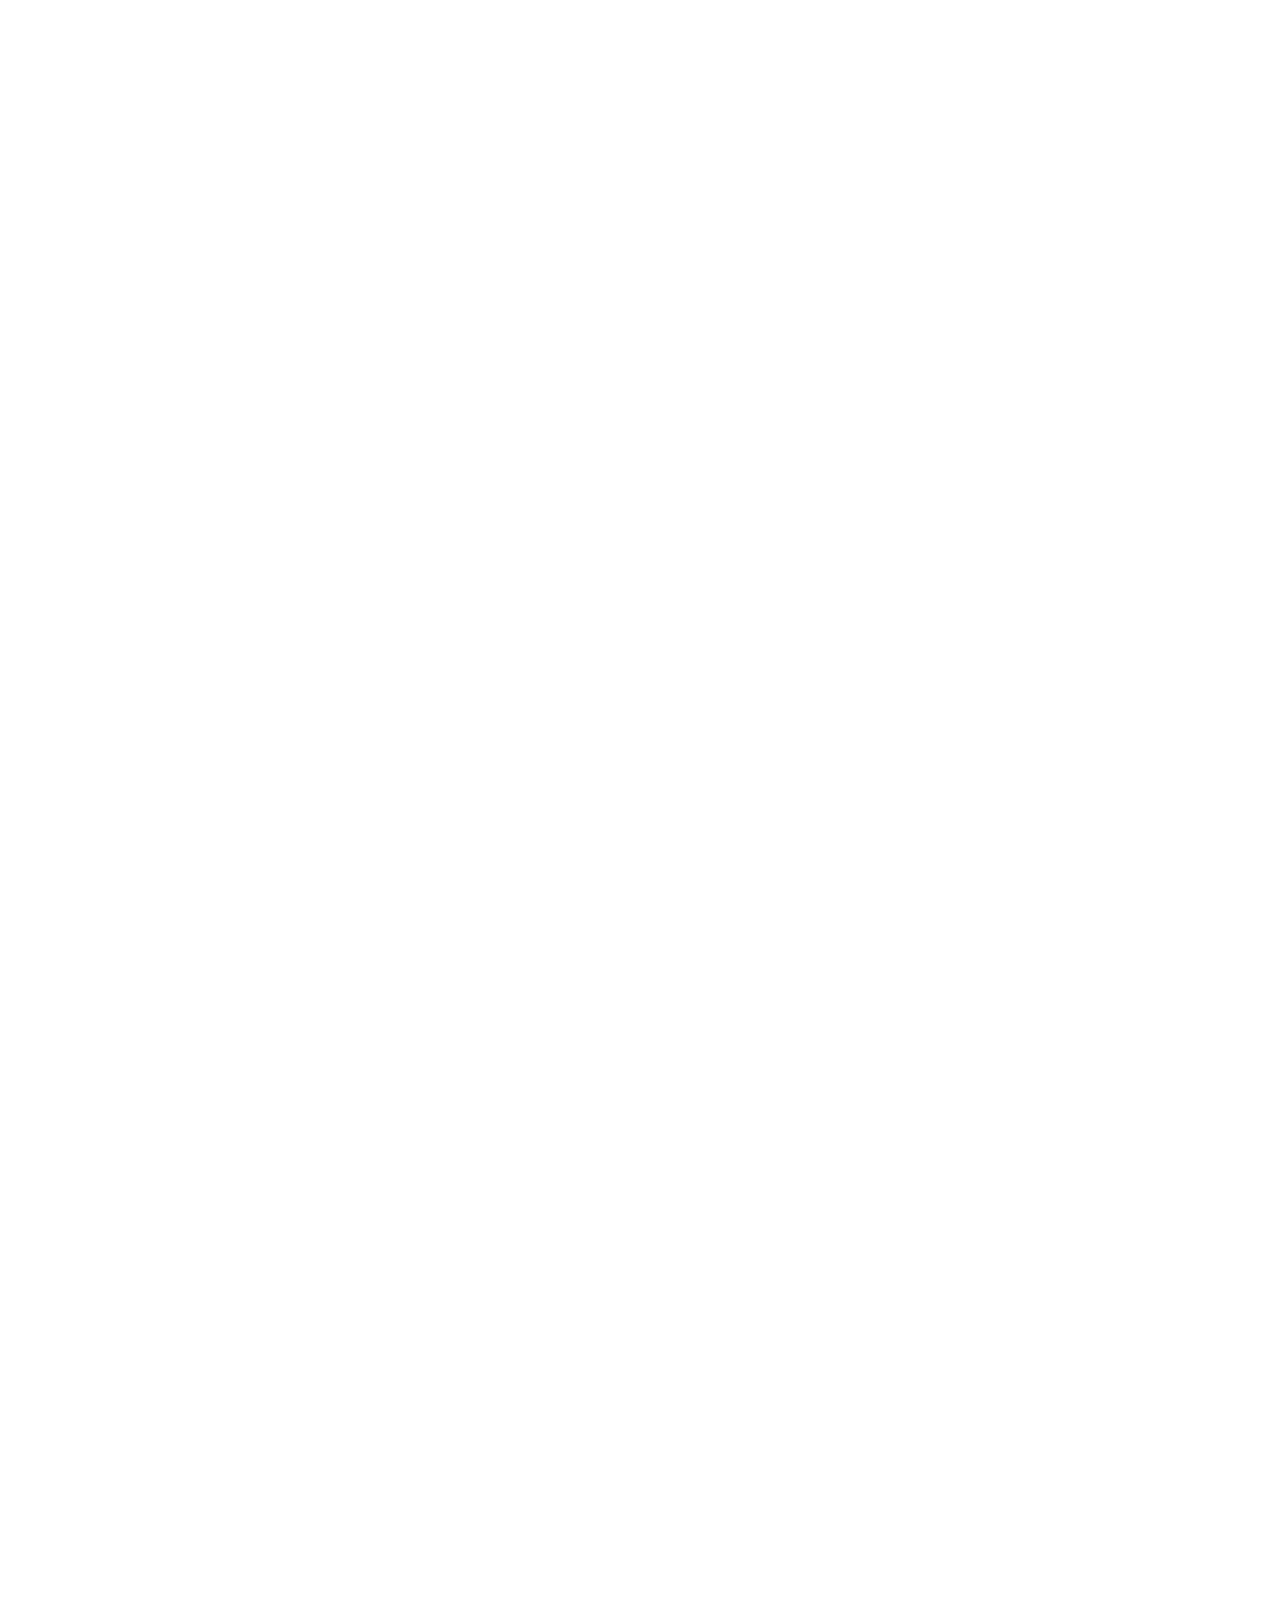
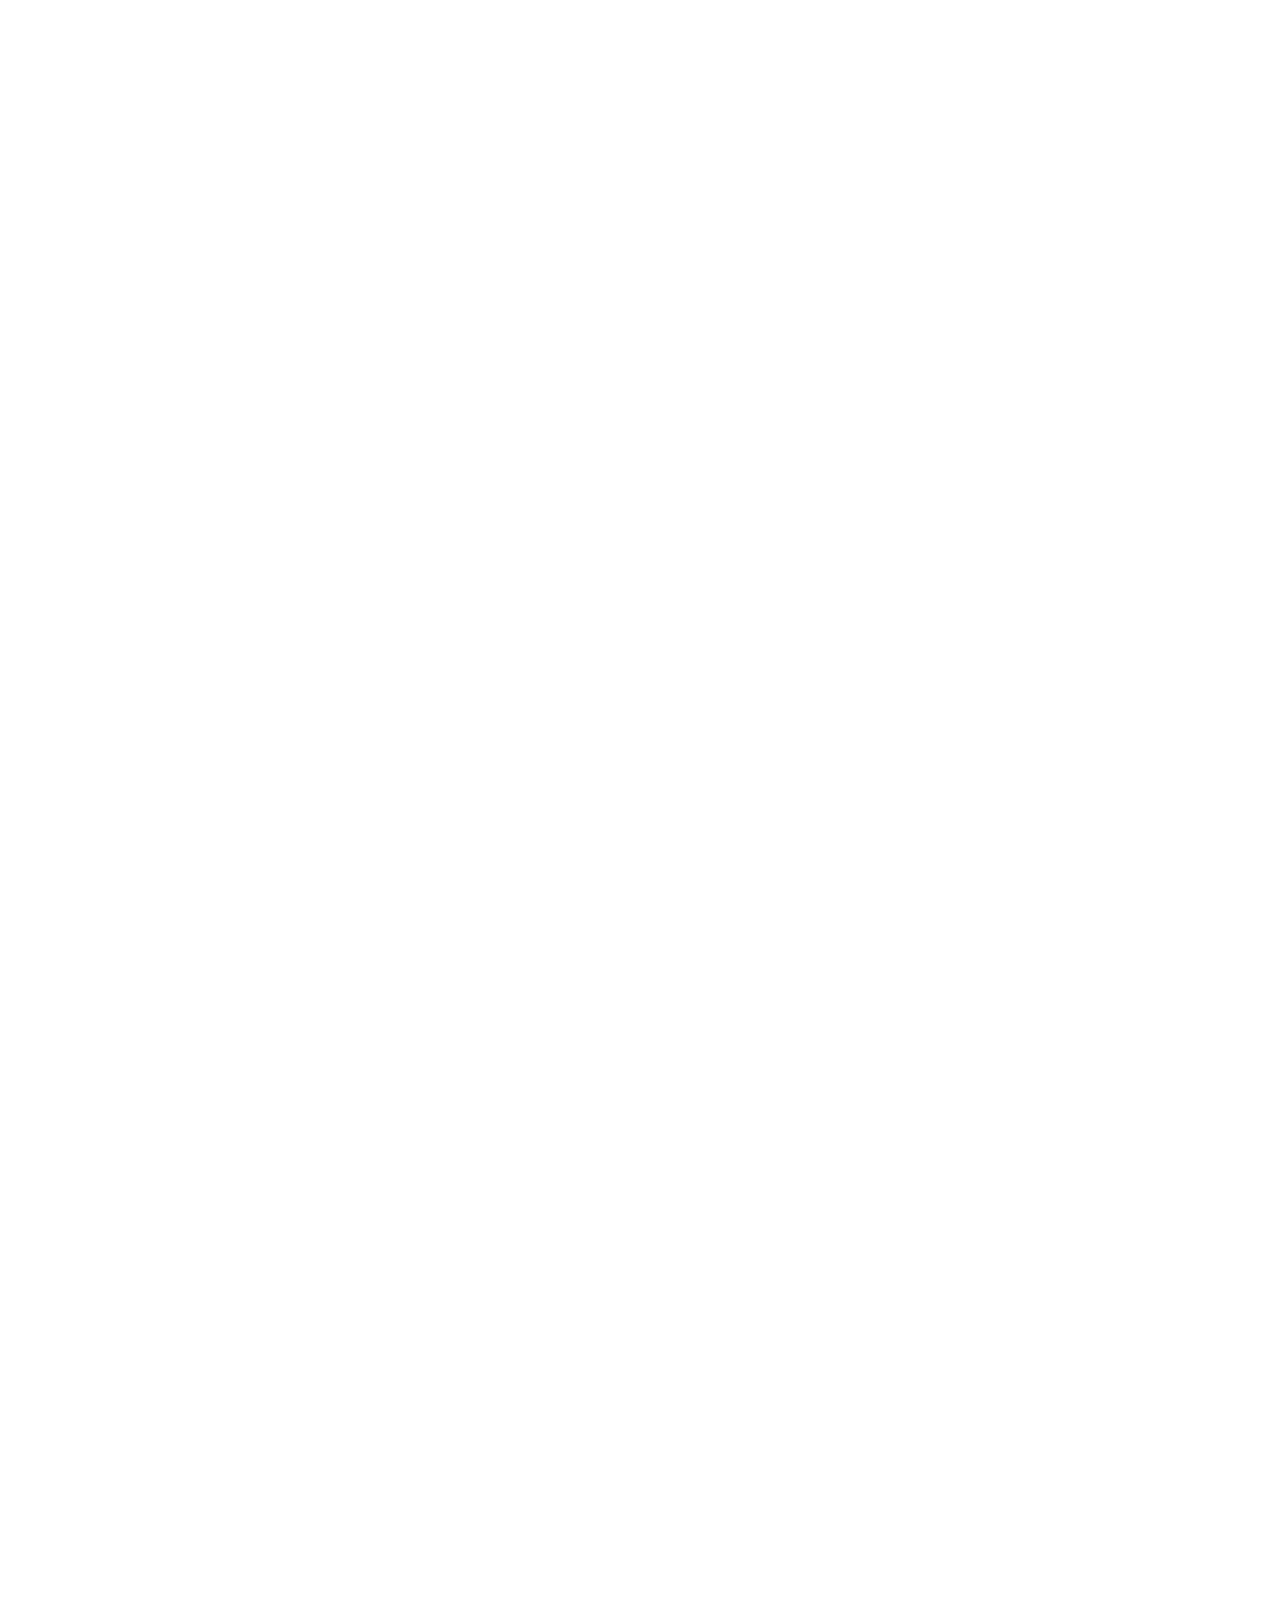
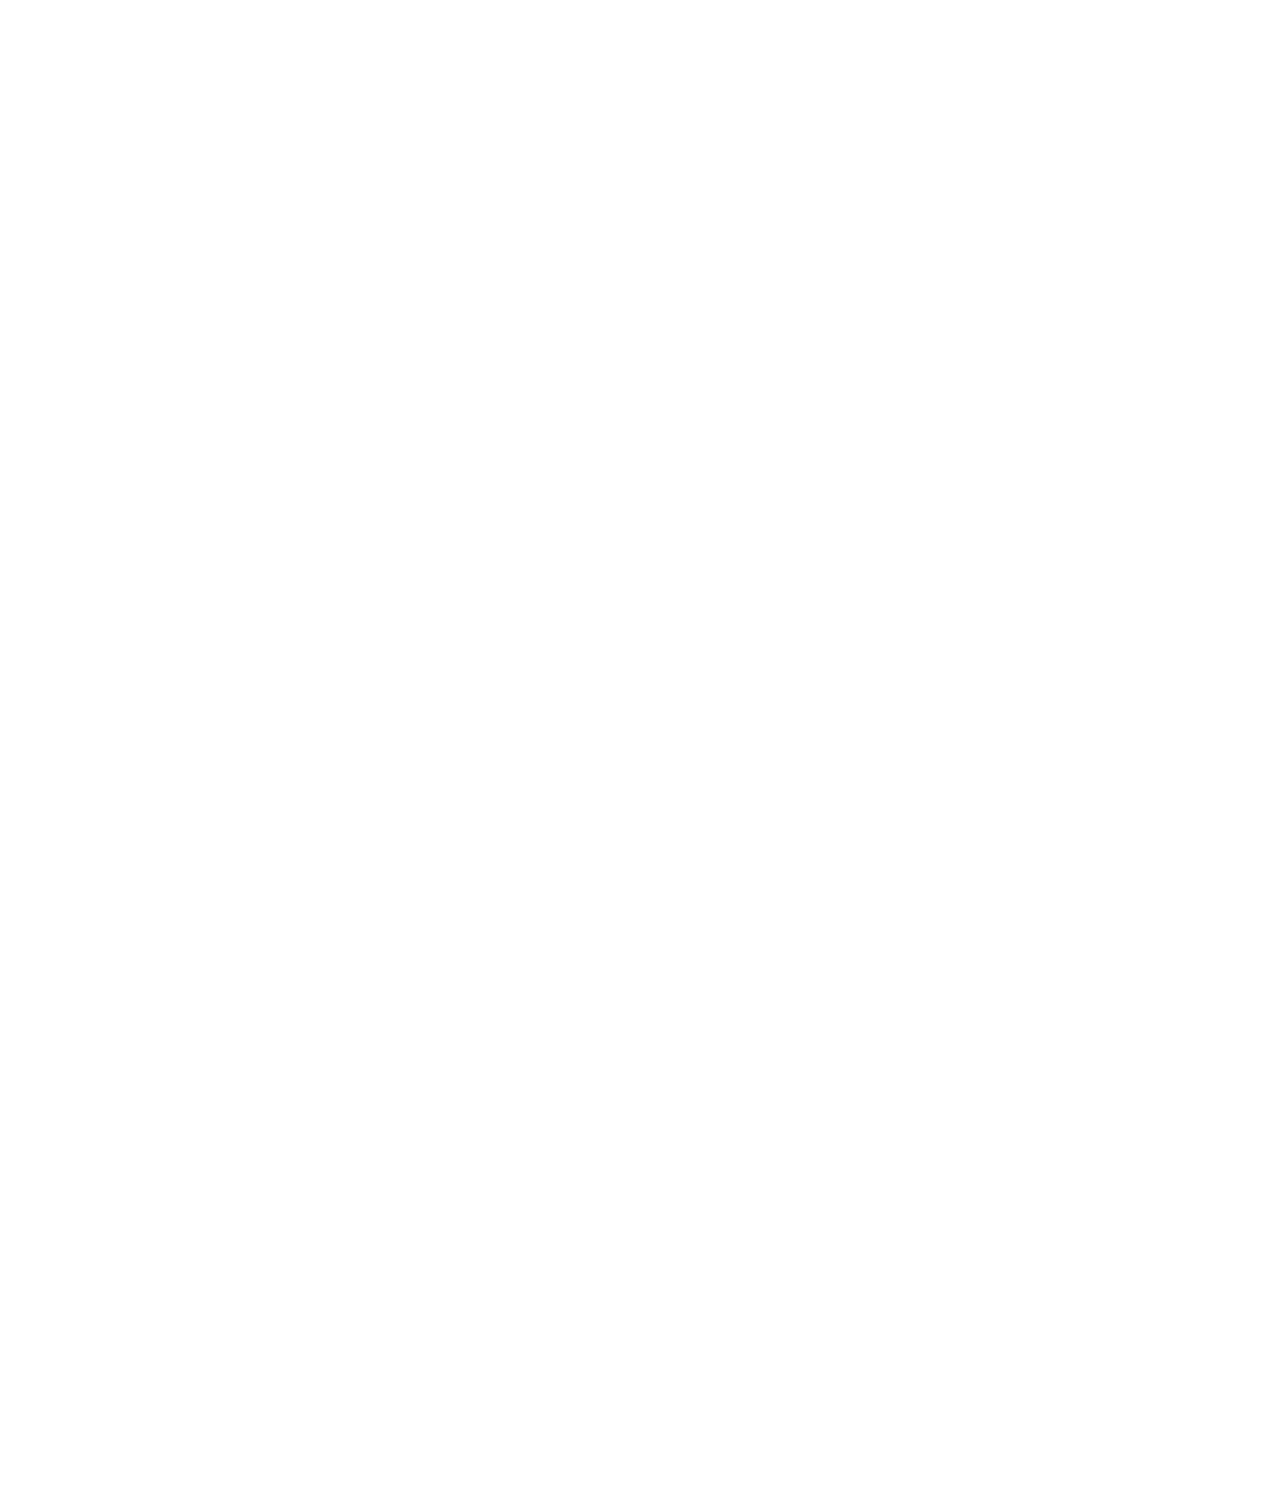
==== index.html @ 65c39a0c "Added event listener for middle subscribe button" ====
<!DOCTYPE html>
<html xmlns="http://www.w3.org/1999/xhtml"
      xmlns:fb="http://ogp.me/ns/fb#">
<head>
  <!--   <link href="//cdn-images.mailchimp.com/embedcode/slim-10_7.css" rel="stylesheet" type="text/css"> -->
  <meta name="viewport" content="width=device-width, initial-scale=1">
  <meta property="og:description" content="Your travel content hub!"/>
  <meta property="og:image" content="http://www.weavetravels.com/weave-logo-coloured.png" />
  <meta name="p:domain_verify" content="c263bf53658cb6f7924b824f51b6f7f8"/>
  <style type="text/css">
    #mc_embed_signup{background:#fff; clear:left; font:14px Helvetica,Arial,sans-serif; }
  </style>
  <link href="weave_landing.css" rel="stylesheet" type="text/css">

  <style>.async-hide { opacity: 0 !important} </style>
  <script>(function(a,s,y,n,c,h,i,d,e){s.className+=' '+y;h.start=1*new Date;
  h.end=i=function(){s.className=s.className.replace(RegExp(' ?'+y),'')};
  (a[n]=a[n]||[]).hide=h;setTimeout(function(){i();h.end=null},c);h.timeout=c;
  })(window,document.documentElement,'async-hide','dataLayer',4000,
  {'GTM-PXWRKZM':true});</script>

  <!-- Global site tag (gtag.js) - Google Analytics -->
  <script type="text/plain" class="_iub_cs_activate" async src="https://www.googletagmanager.com/gtag/js?id=UA-120583285-1"></script>
  <script type="text/plain" class="_iub_cs_activate">
    window.dataLayer = window.dataLayer || [];
    function gtag(){dataLayer.push(arguments);}
    gtag('js', new Date());

    gtag('config', 'UA-120583285-1', { 'optimize_id': 'GTM-PXWRKZM'});
  </script>

  <!-- Facebook Pixel Code -->
  <script>
    !function(f,b,e,v,n,t,s)
    {if(f.fbq)return;n=f.fbq=function(){n.callMethod?
    n.callMethod.apply(n,arguments):n.queue.push(arguments)};
    if(!f._fbq)f._fbq=n;n.push=n;n.loaded=!0;n.version='2.0';
    n.queue=[];t=b.createElement(e);t.async=!0;
    t.src=v;s=b.getElementsByTagName(e)[0];
    s.parentNode.insertBefore(t,s)}(window, document,'script',
    'https://connect.facebook.net/en_US/fbevents.js');
    fbq('init', '612774972439061');
    fbq('track', 'PageView');
  </script>
  <noscript><img height="1" width="1" style="display:none"
    src="https://www.facebook.com/tr?id=612774972439061&ev=PageView&noscript=1"
  /></noscript>
  <!-- End Facebook Pixel Code -->

  <!-- Getting other required scripts: JQuery, Firebase, Firebase Firestore -->
  <script src="https://ajax.googleapis.com/ajax/libs/jquery/3.3.1/jquery.min.js"> </script>
  <script src="https://www.gstatic.com/firebasejs/4.13.0/firebase.js"></script>
  <script src="https://www.gstatic.com/firebasejs/4.13.0/firebase-firestore.js"></script>

  <!-- Loading the Javascript code for the landing page -->
  <script src="weave_landing.js"></script>


  <script>
    "use strict";

    !function() {
      var t = window.driftt = window.drift = window.driftt || [];
      if (!t.init) {
        if (t.invoked) return void (window.console && console.error && console.error("Drift snippet included twice."));
        t.invoked = !0, t.methods = [ "identify", "config", "track", "reset", "debug", "show", "ping", "page", "hide", "off", "on" ], 
        t.factory = function(e) {
          return function() {
            var n = Array.prototype.slice.call(arguments);
            return n.unshift(e), t.push(n), t;
          };
        }, t.methods.forEach(function(e) {
          t[e] = t.factory(e);
        }), t.load = function(t) {
          var e = 3e5, n = Math.ceil(new Date() / e) * e, o = document.createElement("script");
          o.type = "text/javascript", o.async = !0, o.crossorigin = "anonymous", o.src = "https://js.driftt.com/include/" + n + "/" + t + ".js";
          var i = document.getElementsByTagName("script")[0];
          i.parentNode.insertBefore(o, i);
        };
      }
    }();
    drift.SNIPPET_VERSION = '0.3.1';
    drift.load('strmer5pkaz6');
  </script>

  <!-- The script for the iubenda cookie banner -->
  <style type="text/css"> #iubenda-cs-banner { bottom: 0px !important; left: 0px !important; position: fixed !important; width: 100% !important; z-index: 99999998 !important; background-color: black; } .iubenda-cs-content { display: block; margin: 0 auto; padding: 20px; width: auto; font-family: Helvetica,Arial,FreeSans,sans-serif; font-size: 14px; background: #000; color: #fff;} .iubenda-cs-rationale { max-width: 900px; position: relative; margin: 0 auto; } .iubenda-banner-content > p { font-family: Helvetica,Arial,FreeSans,sans-serif; line-height: 1.5; } .iubenda-cs-close-btn { margin:0; color: #fff; text-decoration: none; font-size: 14px; position: absolute; top: 0; right: 0; border: none; } .iubenda-cs-cookie-policy-lnk { text-decoration: underline; color: #fff; font-size: 14px; font-weight: 900; } </style> <script type="text/javascript"> var _iub = _iub || []; _iub.csConfiguration = {"lang":"en","siteId":1291326,"banner":{"textColor":"white","backgroundColor":"black","slideDown":false,"applyStyles":false},"cookiePolicyId":59141857}; </script><script type="text/javascript" src="//cdn.iubenda.com/cookie_solution/safemode/iubenda_cs.js" charset="UTF-8" async></script>

  <!-- Start of Wistia VIDEO Embed Code -->
    <script src="https://fast.wistia.com/embed/medias/nqpe8v5nkp.jsonp" async></script><script src="https://fast.wistia.com/assets/external/E-v1.js" async></script>
  <!-- End of Wistia VIDEO Embed Code -->
  
  <!-- Start of HubSpot Embed Code -->
    <script type="text/javascript" id="hs-script-loader" async defer src="//js.hs-scripts.com/4672907.js"></script>
  <!-- End of HubSpot Embed Code -->
</head>
<body>
  <div id="page-type">
    Plan
  </div>

<!-- SPLASH PAGE -->

  <div class="page-home" id="page-home">   
    <!-- LOGO -->
    <img class="weave-logo" src="Weave Logo.png"/>
    <!-- HEADER TEXT -->
    <div class="splash-intro">Do you sell travel?</div>
    <div class="splash-header">Make Your Travel Content</div>  
    <div class="splash-description">Beautiful</div>
    <div class="splash-description">Visual</div>
    <div class="splash-description">Interactive</div>
    <div class="splash-description">Data Driven</div>
    <div class="splash-description">Mobile</div>
    <!-- CALL TO ACTION -->
    <div class="button" style="position: absolute; bottom: 10vh" id="explore-header">
      Get Started For Free
    </div>
    <!-- CONTACT LINK -->
    <div class="contact-button" id="explore-header">
      <a class="nav-text-ref" target="_top" href="mailto:info@weavetravels.com">
      Contact Us
      </a>
    </div>
    <div class="nav-container">
      <div class="nav-text" id="faq-nav-item">FAQ</div>
      <div class="nav-text"><a class="nav-text-ref" target="_blank" href="https://medium.com/@weavetravels/">Blogs</a></div>
      <div class="nav-text"><a class="nav-text-ref" target="_blank" href="https://angel.co/weave-travels/jobs">Jobs</a></div>
    </div>
  </div>

<!-- "BEAUTIFUL" PAGE -->
  <div class="page-full-beautiful" style="background-color: #E472E4">
    <div class="page-left-beautiful">
      <div class="feature-title-beautiful">
        With Weave, It's never been easier to make your trips Beautiful.
      </div>
      <div class="button-white" id="explore-middle">
        Get Started For Free
      </div>
    </div>
    <div class="page-right-beautiful">
      <img class="ui-image" src="ui-image.png">
    </div> 
  </div>

<!-- FEATURE PAGE -->

  <div class="page-full" style="background-color: #FFFFFF">
    <!-- FEAUTRE ONE -->
      <div class="page-third">
        <div class="feature-title-3" style="text-align: center; color: #000000">Make your trips visual with mapping and multimedia.</div>
        <img class="feature-image" src="visual-feature.png">
      </div>
    <!-- FEAUTRE TWO -->
      <div class="page-third">
        <div class="feature-title-3" style="text-align: center; color: #000000">Weave is interactive! This means travellers can experience a trip before they book.</div>
        <img class="feature-image" src="interactive_feature.png">
      </div>
    <!-- FEAUTRE THIRD -->
      <div class="page-third">
        <div class="feature-title-3">Like never before, you can refine content, products, and marketing based on data driven decisions and Weave analytics.</div>
        <img class="feature-image" src="analytics_feature.png">
      </div>
  </div>

<!-- "MOBILE" PAGE -->
  <div class="page-mobile-feature">
    <div class="page-left-mobile">
      <div class="feature-title-mobile">
        The world is going mobile. most people search for travel information on their phone or tablet, and mobile bookings are rising. Weave comes standard with an incredible mobile view so your content is beautiful, visual and interactive, everywhere.
      </div>
    </div>
    <div class="page-right-mobile">
      <img class="mobile-ui-image" src="mobile-phone.png">
    </div>
  </div>

<!-- FAQ - PRICING PAGE -->

  <div class="page-full-faq" id="page-faq" style="background-color: #FFFFFF">
    <div class="page-left-faq"> 
      <div class="faq-title">FAQ</div>
      <div class="faq-question">Why Weave?</div>
      <div class="faq-answer">Weave allows travellers to experience a trip before they press book.</div>
      <div class="faq-question">What is Weave?</div>
      <div class="faq-answer">Weave is a website for travel agencies and tour companies to easily make more visual, interactive content - instead of using big blocks of text - to promote their trip offerings.</div>
      <div class="faq-question">How does Weave work?</div>
      <div class="faq-answer">Travel companies make incredible trips on Weave. Then they use Weave to drive more traffic, increase conversions and track viewer behaviour.</div>
      <div class="faq-question">How do travellers find my trips on Weave?</div>
      <div class="faq-answer">Travellers find your trips 3 ways:</div>
        <ol class="faq-answer"">
          <li>Send shareable links to your potential clients.</li>
          <li>Embed Weave trips onto your website.</li>
          <li>Travellers search for your trips on the Weave platform.</li>
        </ol>
      <div class="faq-question">How do I make trips on Weave?</div>
      <div class="faq-answer">You can make trips 2 ways:</div>
        <ol class="faq-answer"">
          <li>You can make trips yourself, it’s super easy!</li>
          <li>We can make trips for you. Contact us at info@weavetravels.com to learn more.</li>
        </ol>
      <!-- CALL TO ACTION -->
      <div class="button" style="margin-top: 5vh;" id="explore-footer">
        Get Started For Free
      </div>
    </div>
    <div class="page-right-faq"> 
    </div>
  </div>

<!-- FOOTER -->

  <div class="page-footer">
    <div class="page-footer-third">
      <div class="footer-text" style="font-weight: 600" id="return-to-top-link"><a class="nav-text-ref">Return to Top</a></div>
      <div class="footer-text"><a class="nav-text-ref" target="_blank" href="https://angel.co/weave-travels/jobs">Jobs</a></div>
      <div class="footer-text"><a class="nav-text-ref" target="_top" href="mailto:info@weavetravels.com" target="_blank">contact: info@weavetravels.com</a></div>
      <div class="footer-text">(c) 2018 Weave Inc. All Rights Reserved</div>
    </div>
    <div class="page-footer-third">
      <div class="footer-text-container">
        <a class="footer-text" href="./privacy_policy.html" target="_blank">Privacy Policy</a>
      </div>
      <div class="footer-text-container">
        <a class="footer-text" href="./cookie_policy.html" target="_blank">Cookie Policy</a>
      </div>
      <div class="facebook-weave-group-icon-footer" onclick="window.open('https://www.facebook.com/weavetravels/','mywindow');">&nbsp;
    </div>
    </div>
    <div class="page-footer-third"></div>
  </div>

<!-- SIGN UP FORM -->

  <div class="form-background" id="signup-form">
    <div class="form-pop">
      <div id="close-form-pop" class="close-window">
        &times;
      </div>
      <input type="text" value="" class="email-input" id="name-input" placeholder="name" required>
      <input type="email" value="" name="EMAIL" class="email-input" id="email-input" placeholder="email address" required autocomplete="off">
      <input type="checkbox" id="consent-checkbox" name="feature" value="privacy" class="consent-checkbox" />
      <label class="consent-text" for="consent-checkbox">By subscribing to our sign up list, you agree to our
        <a href="./privacy_policy.html" target="_blank">Privacy Policy</a>
      </label>
      <div class="form-error" id="form-error">
      </div>
      <div class="button" id="subscribe-button" style="width: 60%; margin-left: auto; margin-right: auto; margin-top: 40px;">
        <div class="subscribe-button-text">
            Sign Up
        </div>
      </div>
    </div>
  </div>

<script type="text/javascript">
_linkedin_partner_id = "491316";
window._linkedin_data_partner_ids = window._linkedin_data_partner_ids || [];
window._linkedin_data_partner_ids.push(_linkedin_partner_id);
</script><script type="text/javascript">
(function(){var s = document.getElementsByTagName("script")[0];
var b = document.createElement("script");
b.type = "text/javascript";b.async = true;
b.src = "https://snap.licdn.com/li.lms-analytics/insight.min.js";
s.parentNode.insertBefore(b, s);})();
</script>
<noscript>
<img height="1" width="1" style="display:none;" alt="" src="https://dc.ads.linkedin.com/collect/?pid=491316&fmt=gif" />
</noscript>

</body>
</html>
---- weave_landing.css ----
body {
  padding: 0;
  margin: 0;
}


/* TESTING DEFINITIONS */

  #page-type {
    display: none;
  }

  #sharing-info {
    display: none;
  }

/* PAGES */

  .page-home {
    height: 100vh;
    background: url('mountain-edit.png');
    background-size: cover;
    background-repeat: no-repeat;
    margin-top: -10px;
    min-width: 1024px;
  }

  .page-full {
    display: inline-block;
    width: 100%;
    height: 100vh;
    min-width: 1024px;
  }

  .page-full-beautiful {
    display: inline-block;
    width: 100%;
    height: 100vh;
    min-width: 100vw;
  }

  .page-mobile-feature {
    height: 100vh;
    background: url('background-outlook.png');
    background-size: cover;
    background-repeat: no-repeat;
    margin-top: -10px;
    min-width: 1024px;
  }

  .page-full-faq {
    display: inline-block;
    width: 100%;
    height: 110vh;
    min-width: 1024px;
  }

  .page-left-beautiful {
    width: 40%;
    display: inline-block;
  }

  .page-right-beautiful {
    width: 60%;
    display: inline-block;
    float: right;
  }

  .page-left-mobile {
    width: 50%;
    display: inline-block;
  }

  .page-right-mobile {
    width: 50%;
    display: inline-block;
    float: right;
  }

  .page-left-faq {
    width: 50%;
    display: inline-block;
    height: 100%;
  }

  .page-right-faq {
    width: 40%;
    display: inline-block;
    float: right;
    background-color: #E472E4; 
    height: 100%; 
  }  

  .page-third {
    display: inline-block;
    width: 33%;
    height: 75vh;
    float: left;
  }

  .page-footer {
    height: 120px;
    background-color: #EFEFEF;
    border-top: 1px solid #D5D5D5;
    min-width: 1024px;
  }

  .page-footer-third {
    display: inline-block;
    width: 33%;
    float: left;
  }

/* TEXT */
  
  .nav-container {
    float: right;
    position: absolute;
    top: 18px;
    right: 150px;
  }

  .nav-text {
    position: relative;
    display: inline-block;
    margin-right: 30px;
    font-size: 16px;
    color: #5E5E5E;
    font-family: "Helvetica Neue Light", "Helvetica Neue", Helvetica, Arial, "Lucida Grande", sans-serif; 
  }

  .nav-text:hover {
    color: #444444;
    top: -1px;
    cursor: pointer;
  }

  .nav-text-ref {
    color: inherit;
  }

  .nav-text-ref:hover {
    cursor: pointer;
  }

  .nav-text-ref:link {
    text-decoration: none;
  }

  .nav-text-ref:visited {
    text-decoration: none;
  }

  .nav-text-ref:hover {
    text-decoration: none;
  }

  .nav-text-ref:active {
    text-decoration: none;
  }

  .splash-intro {
    margin-top: 2vh;
    margin-bottom: 3vh;
    margin-left: 80px;
    font-size: 24px;
    color: #444444;
    font-family: 'Arial Rounded MT Bold', 'verdana', 'Arial black', 'Lucida Grande', sans-serif; 
    text-align: left;
  }

  .splash-header {
    margin-left: 50px;
    font-size: 36pt; /* 4vw */
    color: rgba(228, 114, 228, 1);
    font-family: 'Arial Rounded MT Bold', 'verdana', 'Arial black', 'Lucida Grande', sans-serif; 
    text-align: left;
    background-color: rgba(228, 114, 228, 0.20);
    width: 610px;
    height: 42pt;
  }

  .splash-description {
    margin-top: 32px;
    margin-bottom: 10px;
    margin-left: 80px;
    height: 26px;
    font-size: 24px; /* 1.5vw */
    color: #444444;
    font-family: 'gordita', 'Arial Rounded MT Bold', 'verdana', 'Arial black', 'Lucida Grande', sans-serif; 
    text-align: left;
  }

  .splash-description:hover {
    margin-top: 32px;
    margin-bottom: 10px;
    margin-left: 81px;
    height: 26px;
    font-size: 25px; /* 1.5vw */
    color: #111111;
  }

  .feature-title-beautiful {
    text-align: left;
    color: #FFFFFF;
    font-family: "Helvetica Neue Bold", "Helvetica Neue", Helvetica, Arial, "Lucida Grande", sans-serif;
    font-size: 30pt;
    margin-top: 160px;
    margin-bottom: 10px;
    margin-left: 100px;
    left: 50px;
    width: 300px;
  }

  .feature-title-3 {
    text-align: center; 
    color: #111111;
    font-family: "Helvetica Neue Bold", "Helvetica Neue", Helvetica, Arial, "Lucida Grande", sans-serif;
    font-size: 18pt;
    margin-top: 4vh;
    margin-bottom: 10px;
    margin-left: 50px;
    left: 10%;
    width: 80%;
    height: 160px;
  }

  .feature-title-mobile {
    position: relative;
    text-align: left; 
    color: #111111;
    font-family: "Helvetica Neue Bold", "Helvetica Neue", Helvetica, Arial, "Lucida Grande", sans-serif;
    font-size: 24pt;
    margin-left: 50px;
    left: 50px;
    width: 93%;
    padding-top: 80px;
  }

  .faq-title {
    position: relative;
    text-align: left;
    color: #FF40FF;
    font-family: 'HelveticaNeue-UltraLight', "HelveticaNeue-Light", "Helvetica Neue", Helvetica, Arial, "Lucida Grande", sans-serif; 
    font-size: 30px; /* 2vw */
    margin-left: 100px;
    margin-top: 30px;
  }

  .faq-question {
    margin-top: 20px;
    text-align: left;
    color: #000000;
    font-family: "Helvetica Neue", Helvetica, Arial, "Lucida Grande", sans-serif; 
    font-size: 24px; /* 1.5vw */
    margin-left: 100px;
    width: 100%;
  }

  .faq-answer {
    text-align: left;
    color: #5E5E5E;
    font-family: "HelveticaNeue-Light", "Helvetica Neue", Helvetica, Arial, "Lucida Grande", sans-serif; 
    font-size: 20px; /* 1.25vw */
    margin-left: 100px;
    width: 100%;
  }

  .footer-text-container {
    margin-top: 10px;
  }

  .footer-text {
    font-family: "Helvetica Neue Light", "Helvetica Neue", Helvetica, Arial, "Lucida Grande", sans-serif; 
    text-align: left;
    margin-left: 50px;
    color: #5E5E5E;
    margin-top: 10px;
    position: relative;
    text-decoration: none;
    font-size: 14px;
  }

  .footer-text:hover {
    color: #111111;
  }

  .subscribed-text {
    color: #88FA4E;
    display: inline-block;
    font-family: "HelveticaNeue-Light", "Helvetica Neue Light", "Helvetica Neue", Helvetica, Arial, "Lucida Grande", sans-serif; 
    font-weight: 100;
    font-size: 20px;
    margin-top: 20px;
    position: absolute;
  }

/* PICTURES */
 
  .weave-logo {
    height: 10vh;
    margin-left: 20px;
    margin-top: 20px;
    min-height: 40px; 
    margin-bottom: 5vh;
  }

  .ui-image {
    width: 90%;
    margin-top: 160px;
    border-radius: 5px;
    box-shadow: 4px 4px 12px #444444;
  }

  .mobile-ui-image {
    width: 45%;
    margin-top: 80px;
    margin-left: 25%;
  }

  .feature-image {
    margin-left: 20%;
    width: 60%;
    margin-top: 4vh;
  }

  .subscribed-image {
    height: 60px;
    margin-right: 20px;
  }

  .pricing-block {
    width: 50%;
    height: 150px;
    background-color: #EEEEEE;
    font-family: "HelveticaNeue-Light", "Helvetica Neue Light", "Helvetica Neue", Helvetica, Arial, "Lucida Grande", sans-serif; 
    color: #000000;
    font-size: 24pt;
    margin-top: 60px;
    margin-left: 25%;
    border-radius: 10px;
    text-align: center;
  }

/* BUTTONS */

  .button {
    display: block;
    padding: 10px;
    background-color: #FFFFFF;
    border: 1px solid #E472E4;
    border-radius: 40px;
    text-align: center;   
    color: #E472E4;
    font-family: "HelveticaNeue-Light", "HelveticaNeue", "Arial", "Lucida Grande", sans-serif; 
    font-size: 20px;
    width: 200px;
    margin-left: 150px;
  }

  .button:hover { 
    color: #FFFFFF;
    background-color: #E472E4;
  }

  .button-white {
    display: inline-block;
    padding: 10px;
    background-color: #E472E4;
    border: 1px solid #FFFFFF;
    border-radius: 40px;
    text-align: center;   
    color: #FFFFFF;
    font-family: "HelveticaNeue-Light", "HelveticaNeue", "Arial", "Lucida Grande", sans-serif; 
    font-size: 20px;
    width: 200px;
    margin-left: 100px;
    margin-right: 50px;
    margin-top: 50px;
  }

  .button-white:hover { 
    color: #E472E4;
    background-color: #FFFFFF;
  }

  .contact-button {
    position: absolute;
    top: 10px;
    right: 50px;
    padding: 7px;
    background-color: #FFFFFF;
    border: 1px solid #E472E4;
    border-radius: 40px;
    text-align: center;   
    color: #E472E4;
    font-family: "HelveticaNeue-Light", "HelveticaNeue", "Arial", "Lucida Grande", sans-serif; 
    font-size: 16px;
  }

  .contact-button:hover { 
    color: #FFFFFF;
    background-color: #E472E4;
  }

  .explore-footer-container {
    margin-left: auto;
    margin-right: auto;
    width: fit-content;
  }

  .explore-text-input {
    background-color: #FFFFFF;
    border-width: 1px;
    border-left-color: #25293C;
    border-top-color: #25293C;
    border-bottom-color: #25293C;
    color: #25293C;
    padding-left: 10px;
    font-family: "Helvetica Neue", Helvetica, Arial, "Lucida Grande", sans-serif; 
    font-weight: 100;
    font-size: 24px;
    height: 50px;
    width: 350px;
    margin-right: -5px;
  }

  .subscribe-button {
    margin-top: 60px;
    margin-left: auto;
    margin-right: auto; 
    text-align: center;
    border-radius: 20px;
    background-color: rgba(255, 255, 255, 0.6); 
    border: 2px solid #FF40FF;
    padding: 10px;
    padding-top: 20px;
    padding-bottom: 20px;
    position: relative;
    color: #25293C;
    width: 300px;
    font-family: 'HelveticaNeue-UltraLight', 'Helvetica Neue UltraLight', "HelveticaNeue-Light", "Helvetica Neue Light", "Helvetica Neue", Helvetica, Arial, "Lucida Grande", sans-serif; 
    font-weight: 100;
    font-size: 30px;
  }

  .subscribe-button:hover {
    background-color: rgba(254 , 184, 253, 0.25);
    color: #25293C;
  }

  .blog-tab-text {
    color: #FFFFFF;
    font-family: "HelveticaNeue-Light", "Helvetica Neue Light", "Helvetica Neue", Helvetica, Arial, "Lucida Grande", sans-serif; 
    font-weight: 100;
    font-size: 30px;
    text-align: right;
    margin-right: 10%;
    margin-top: 40px;
  }

  .facebook-weave-group-icon {
    position: absolute;
    top: 16px;
    right: 290px;
    cursor: pointer;
    --size-facebook-weave-group-icon: 24px;
    background-size: var(--size-facebook-weave-group-icon) var(--size-facebook-weave-group-icon);
    height: var(--size-facebook-weave-group-icon);
    width: var(--size-facebook-weave-group-icon);
    background: url('facebook-logo-f-grey.svg') no-repeat;
  }

  .facebook-weave-group-icon:hover {
    background-size: var(--size-facebook-weave-group-icon) var(--size-facebook-weave-group-icon);
    height: var(--size-facebook-weave-group-icon);
    width: var(--size-facebook-weave-group-icon);
    background: url('facebook-logo-f-magenta.svg') no-repeat;
  }

  .facebook-weave-group-icon-footer {
    margin-left: 50px;
    margin-top: 20px;
    position: relative;
    cursor: pointer;
    --size-facebook-weave-group-icon: 24px;
    background-size: var(--size-facebook-weave-group-icon) var(--size-facebook-weave-group-icon);
    height: var(--size-facebook-weave-group-icon);
    width: var(--size-facebook-weave-group-icon);
    background: url('facebook-logo-f-grey.svg') no-repeat;
  }

  .facebook-weave-group-icon-footer:hover {
    background-size: var(--size-facebook-weave-group-icon) var(--size-facebook-weave-group-icon);
    height: var(--size-facebook-weave-group-icon);
    width: var(--size-facebook-weave-group-icon);
    background: url('facebook-logo-f-magenta.svg') no-repeat;
  }

  .close-window {
    position: absolute;
    font-size: 50px;
    font-weight: 100;
    top: -10px;
    right: 10px;
    font-family: 'HelveticaNeue-UltraLight', 'Helvetica Neue UltraLight', "HelveticaNeue-Light", "Helvetica Neue Light", "Helvetica Neue", Helvetica, Arial, "Lucida Grande", sans-serif; 
    cursor: pointer;
  }

/* SIGN-UP */

  .email-input {
    -webkit-appearance: none;
    background-color: inherit !important;
    font-size: 30px;
    border: 0px;
    border-bottom: 1px solid #A3A3A3;
    text-align: center;
    color: #25293C;
    width: 60%;
    display: block;
    font-family: 'HelveticaNeue-UltraLight', 'Helvetica Neue UltraLight', "HelveticaNeue-Light", "HelveticaNeue Light","Helvetica Neue Light", "Helvetica Neue", Helvetica, Arial, "Lucida Grande", sans-serif; 
    font-weight: 100;
    letter-spacing: 1px;
    margin-bottom: 20px;
    padding-top: 20px;
    margin-right: auto;
    margin-left: auto;
  }

  .email-input:focus {
    color: #25293C;
    outline: 0px;
  }

  .email-input::placeholder {
    color: #25293C;
    font-family: 'HelveticaNeue-UltraLight', 'Helvetica Neue UltraLight', "HelveticaNeue-Light", "Helvetica Neue Light", "Helvetica Neue", Helvetica, Arial, "Lucida Grande", sans-serif; 
    font-weight: 300;
  }

  .form-background {
    display: none;
    position: fixed;
    z-index: 1;
    padding-top: 100px;
    left: 0;
    top: 0;
    width: 100%;
    height: 100%;
    overflow: auto;
    background-color: #f2c1fb;
    background-color: rgb(0,0,0,0.85);
  }

  .form-pop {
    background-color: #FFFFFF;
    border-radius: 20px;
    width: 600px;
    height: 320px;
    margin-right: auto;
    margin-left: auto;
    position: relative;
    padding: 5px;
  }

  .consent-text {
    color: #25293C;
    font-family: 'HelveticaNeue-UltraLight', 'Helvetica Neue UltraLight', "HelveticaNeue-Light", "Helvetica Neue Light", "Helvetica Neue", Helvetica, Arial, "Lucida Grande", sans-serif; 
    text-align: center;
    display: block;
    width: 75%;
    margin-right: auto;
    margin-left: auto;
  }

  .consent-checkbox {
    margin-left: 50%;
  }

  .form-error{
    display: none;
    color: #FF644E;
    text-align: center;
    font-family: 'HelveticaNeue-UltraLight', 'Helvetica Neue UltraLight', "HelveticaNeue-Light", "Helvetica Neue Light", "Helvetica Neue", Helvetica, Arial, "Lucida Grande", sans-serif; 
    padding: 2px;
  }

/*///////////////////////////////////////////////////////////////////////////*/
/*                                                                           */
/*   //      //  //////////  /////////   //////////   //          ////////   */
/*   ////   ///  //      //  //     ///      //       //          //         */
/*   // //// //  //      //  //  ////        //       //          //////     */
/*   //  //  //  //      //  //     ///      //       //          //         */
/*   //      //  //////////  /////////   //////////   //////////  ////////   */
/*                                                                           */
/*///////////////////////////////////////////////////////////////////////////*/


@media only screen and (max-width: 1024px) {
  html {
    height: 100%;
  }

/* PAGES */

  .page-home {
    margin-top: 0px;
    min-width: 100vw;
  }

  .page-full {
    display: inline-flex;
    width: 100%;
    height: auto;
    min-width: 100vw;
    padding-bottom: 10px;
  }

  .page-full-beautiful {
    display: inline-block;
    width: 100%;
    height: 100vh;
    min-width: 100vw;
  }

  .page-mobile-feature {
    display: inline-block;
    height: 120vh;
    width: 100%;
    background: url('background-outlook.png');
    background-size: cover;
    background-repeat: no-repeat;
    margin-top: -10px;
    min-width: 100vw;
  }

  .page-full-faq {
    display: inline-block;
    width: 100%;
    height: auto;
    min-width: 100vw;
  }

  .page-left {
    width: 100%;
    display: block;
  }

  .page-right {
    width: 100%;
    display: block;
  }

  .page-left-beautiful {
    width: 100%;
    display: block;
  }

  .page-right-beautiful {
    width: 100%;
    display: block;
    height: auto;
    padding-bottom: 10px;
  }

  .page-left-mobile {
    width: 100%;
    display: block;
  }

  .page-right-mobile {
    width: 100%;
    display: block;
  }

  .page-left-faq {
    width: 100%;
    display: block;
  }

  .page-right-faq {
    width: 100%;
    display: block;
    background-color: #E472E4; 
    height: 10px; 
    box-shadow: 0px 0px 0px #444444;
  } 

  .page-third {
    display: inline-block;
    width: 100%;
    height: auto;
    float: left;
  }

  .page-footer {
    height: 240px;
    background-color: #EFEFEF;
    border-top: 0px solid #D5D5D5;
    min-width: 100vw;
  }

  .page-footer-third {
    display: inline-block;
    width: 100%;
    float: left;
  }

/* TEXT */
  
  .feature-title-beautiful {
    text-align: center;
    color: #FFFFFF;
    font-family: "Helvetica Neue Bold", "Helvetica Neue", Helvetica, Arial, "Lucida Grande", sans-serif;
    font-size: 22pt;
    margin-top: 60px;
    margin-bottom: 35px;
    margin-left: 5%;
    left: 0;
    width: 90%;
  }

  .feature-title-mobile {
    position: relative;
    text-align: center; 
    color: #111111;
    font-family: "Helvetica Neue Bold", "Helvetica Neue", Helvetica, Arial, "Lucida Grande", sans-serif;
    font-size: 24pt;
    margin-left: 10%;
    left: 50px;
    width: 80%;
    padding-top: 80px;
  }

  .faq-title {
      position: relative;
      text-align: left;
      color: #FF40FF;
      font-family: 'HelveticaNeue-UltraLight', "HelveticaNeue-Light", "Helvetica Neue", Helvetica, Arial, "Lucida Grande", sans-serif; 
      font-size: 30px; /* 2vw */
      margin-left: 5%;
      margin-top: 20px;
    }

    .faq-question {
      margin-top: 20px;
      text-align: left;
      color: #000000;
      font-family: "Helvetica Neue", Helvetica, Arial, "Lucida Grande", sans-serif; 
      font-size: 16px; /* 1.5vw */
      margin-left: 5%;
      width: 90%;
    }

    .faq-answer {
      text-align: left;
      color: #5E5E5E;
      font-family: "HelveticaNeue-Light", "Helvetica Neue", Helvetica, Arial, "Lucida Grande", sans-serif; 
      font-size: 14px; /* 1.25vw */
      margin-left: 5%;
      width: 80%;
    }

/* PICTURES */

  .ui-image {
    width: 100%;
    margin-top: 90px;
    margin-bottom: 100px;
    border-radius: 0px;
    box-shadow: 0px 0px 0px #444444;
  }

/* BUTTONS */

  .button-white {
    display: inherit;
    padding: 10px;
    background-color: #E472E4;
    border: 1px solid #FFFFFF;
    border-radius: 40px;
    text-align: center;   
    color: #FFFFFF;
    font-family: "HelveticaNeue-Light", "HelveticaNeue", "Arial", "Lucida Grande", sans-serif; 
    font-size: 28px;
    width: 80%;
    margin-left: auto;
    margin-right: auto;
    margin-top: 50px;
  }

  .button-white:hover { 
    color: #E472E4;
    background-color: #FFFFFF;
  }

}

/*///////////////////////////////////////////////////////////////////////////*/
/*                                                                           */
/*   //      //  //////////  /////////   //////////   //          ////////   */
/*   ////   ///  //      //  //     ///      //       //          //         */
/*   // //// //  //      //  //  ////        //       //          //////     */
/*   //  //  //  //      //  //     ///      //       //          //         */
/*   //      //  //////////  /////////   //////////   //////////  ////////   */
/*                                                                           */
/*///////////////////////////////////////////////////////////////////////////*/


@media only screen and (max-width: 600px) {
  html {
    height: 100%;
  }

/* PAGES */

  .page-home {
    margin-top: 0px;
  }

  .page-full {
    display: inline-block;
    width: 100%;
    height: auto;
  }

  .page-full-beautiful {
    display: inline-block;
    width: 100%;
    height: auto;
  }

  .page-mobile-feature {
    display: inline-block;
    height: 120vh;
    width: 100%;
    background: url('background-outlook.png');
    background-size: cover;
    background-repeat: no-repeat;
    margin-top: -10px;
  }

  .page-left {
    width: 100%;
    display: block;
  }

  .page-right {
    width: 100%;
    display: block;
  }

  .page-left-beautiful {
    width: 100%;
    display: block;
  }

  .page-right-beautiful {
    width: 100%;
    display: block;
  }

  .page-left-mobile {
    width: 100%;
    display: block;
  }

  .page-right-mobile {
    width: 100%;
    display: block;
  }

  .page-left-faq {
    width: 100%;
    display: block;
  }

  .page-right-faq {
    width: 100%;
    display: block;
    background-color: #E472E4; 
    height: 10px; 
    box-shadow: 0px 0px 0px #444444;
  } 

  .page-third {
    display: inline-block;
    width: 100%;
    height: auto;
    float: left;
  }

  .page-footer {
    height: 240px;
    background-color: #EFEFEF;
    border-top: 0px solid #D5D5D5;
  }

  .page-footer-third {
    display: inline-block;
    width: 100%;
    float: left;
  }

/* TEXT */

  .nav-container {
    float: right;
    position: absolute;
    top: 50px;
    right: 20px;
  }

  .nav-text {
    position: relative;
    display: block;
    margin-right: 0px;
    text-align: right;
    margin-top: 10px;
    font-size: 16px;
    color: #5E5E5E;
    font-family: "Helvetica Neue Light", "Helvetica Neue", Helvetica, Arial, "Lucida Grande", sans-serif; 
  }

  .splash-intro {
    margin-top: 0vh;
    margin-bottom: 4vh;
    margin-left: 5%;
    font-size: 26px;
    color: #444444;
    font-family: 'Arial Rounded MT Bold', 'verdana', 'Arial black', 'Lucida Grande', sans-serif;
    text-align: left;
  }

  .splash-header {
    margin-left: 0;
    font-size: 32px;
    color: rgba(228, 114, 228, 1);
    font-family: 'Arial Rounded MT Bold', 'verdana', 'Arial black', 'Lucida Grande', sans-serif;
    text-align: center;
    background-color: rgba(228, 114, 228, 0.20);
    width: 100%;
    height: auto;
  }

  .splash-description {
    margin-top: 26px;
    margin-bottom: 8px;
    margin-left: 0px;
    height: 26px;
    font-size: 26px;
    color: #444444;
    font-family: 'Arial Rounded MT Bold', 'verdana', 'Arial black', 'Lucida Grande', sans-serif;
    text-align: center;
  }

  .feature-title-beautiful {
    text-align: center;
    color: #FFFFFF;
    font-family: "Helvetica Neue Bold", "Helvetica Neue", Helvetica, Arial, "Lucida Grande", sans-serif;
    font-size: 22pt;
    margin-top: 60px;
    margin-bottom: 35px;
    margin-left: 5%;
    left: 0;
    width: 90%;
  }

  .feature-title-3 {
    text-align: center;
    color: #111111;
    font-family: "Helvetica Neue Bold", "Helvetica Neue", Helvetica, Arial, "Lucida Grande", sans-serif;
    font-size: 22pt;
    margin-top: 40px;
    margin-bottom: 40px;
    margin-left: 5%;
    left: 0;
    width: 90%;
    height: auto;
  }

  .feature-title-mobile {
    position: relative;
    text-align: center;
    color: #111111;
    font-family: "Helvetica Neue Bold", "Helvetica Neue", Helvetica, Arial, "Lucida Grande", sans-serif;
    font-size: 14pt;
    margin-left: 5%;
    left: 0px;
    width: 90%;
    padding-top: 20px;
  }

  .faq-title {
    position: relative;
    text-align: left;
    color: #FF40FF;
    font-family: 'HelveticaNeue-UltraLight', "HelveticaNeue-Light", "Helvetica Neue", Helvetica, Arial, "Lucida Grande", sans-serif; 
    font-size: 30px; /* 2vw */
    margin-left: 5%;
    margin-top: 20px;
  }

  .faq-question {
    margin-top: 20px;
    text-align: left;
    color: #000000;
    font-family: "Helvetica Neue", Helvetica, Arial, "Lucida Grande", sans-serif; 
    font-size: 16px; /* 1.5vw */
    margin-left: 5%;
    width: 90%;
  }

  .faq-answer {
    text-align: left;
    color: #5E5E5E;
    font-family: "HelveticaNeue-Light", "Helvetica Neue", Helvetica, Arial, "Lucida Grande", sans-serif; 
    font-size: 14px; /* 1.25vw */
    margin-left: 5%;
    width: 80%;
  }

  .footer-text-container {
    margin-top: 10px;
  }

  .footer-text {
    font-family: "Helvetica Neue Light", "Helvetica Neue", Helvetica, Arial, "Lucida Grande", sans-serif; 
    text-align: left;
    margin-left: 5%;
    color: #5E5E5E;
    margin-top: 10px;
    position: relative;
    text-decoration: none;
    font-size: 14px;
    width: 90%;
  }

  .footer-text:hover {
    color: #111111;
  }

  .subscribed-text {
    color: #88FA4E;
    display: inline-block;
    font-family: "HelveticaNeue-Light", "Helvetica Neue Light", "Helvetica Neue", Helvetica, Arial, "Lucida Grande", sans-serif; 
    font-weight: 100;
    font-size: 20px;
    margin-top: 20px;
    position: absolute;
  }

/* PICTURES */
 
  .weave-logo {
    height: 40px;
    margin-left: 5%;
    margin-top: 20px;
    min-height: 40px;
    margin-bottom: 5vh;
  }

  .ui-image {
    width: 100%;
    margin-top: 90px;
    margin-bottom: 100px;
    border-radius: 0px;
    box-shadow: 0px 0px 0px #444444;
  }

  .mobile-ui-image {
    height: auto;
    width: 70%;
    margin-top: 3vh;
    margin-left: 15%;
  }

  .feature-image {
    margin-left: 10%;
    width: 80%;
    margin-top: 0vh;
    margin-bottom: 40px;
  }

  .subscribed-image {
    height: 60px;
    margin-right: 20px;
  }

  .pricing-block {
    width: 50%;
    height: 150px;
    background-color: #EEEEEE;
    font-family: "HelveticaNeue-Light", "Helvetica Neue Light", "Helvetica Neue", Helvetica, Arial, "Lucida Grande", sans-serif; 
    color: #000000;
    font-size: 24pt;
    margin-top: 60px;
    margin-left: 25%;
    border-radius: 10px;
    text-align: center;
  }

/* BUTTONS */

  .button {
    display: block;
    padding: 10px;
    background-color: #FFFFFF;
    border: 1px solid #E472E4;
    border-radius: 40px;
    text-align: center;
    color: #E472E4;
    font-family: "HelveticaNeue-Light", "HelveticaNeue", "Arial", "Lucida Grande", sans-serif;
    font-size: 26px;
    width: 80%;
    margin-left: 10%;
    margin-bottom: 0;
  }

  .button:hover { 
    color: #FFFFFF;
    background-color: #E472E4;
  }

  .button-white {
    display: inline-block;
    padding: 10px;
    background-color: #E472E4;
    border: 1px solid #FFFFFF;
    border-radius: 40px;
    text-align: center;   
    color: #FFFFFF;
    font-family: "HelveticaNeue-Light", "HelveticaNeue", "Arial", "Lucida Grande", sans-serif; 
    font-size: 28px;
    width: 80%;
    margin-left: 10%;
    margin-right: 0px;
    margin-top: 50px;
  }

  .button-white:hover { 
    color: #E472E4;
    background-color: #FFFFFF;
  }

  .contact-button {
    position: absolute;
    top: 10px;
    right: 20px;
    padding: 7px;
    background-color: #FFFFFF;
    border: 1px solid #E472E4;
    border-radius: 40px;
    text-align: center;   
    color: #E472E4;
    font-family: "HelveticaNeue-Light", "HelveticaNeue", "Arial", "Lucida Grande", sans-serif; 
    font-size: 16px;
  }

  .contact-button:hover { 
    color: #FFFFFF;
    background-color: #E472E4;
  }

  .explore-footer-container {
    margin-left: auto;
    margin-right: auto;
    width: fit-content;
  }

  .explore-text-input {
    background-color: #FFFFFF;
    border-width: 1px;
    border-left-color: #25293C;
    border-top-color: #25293C;
    border-bottom-color: #25293C;
    color: #25293C;
    padding-left: 10px;
    font-family: "Helvetica Neue", Helvetica, Arial, "Lucida Grande", sans-serif; 
    font-weight: 100;
    font-size: 24px;
    height: 50px;
    width: 350px;
    margin-right: -5px;
  }

  .subscribe-button {
    margin-top: 60px;
    margin-left: auto;
    margin-right: auto; 
    text-align: center;
    border-radius: 20px;
    background-color: rgba(255, 255, 255, 0.6); 
    border: 2px solid #FF40FF;
    padding: 10px;
    padding-top: 20px;
    padding-bottom: 20px;
    position: relative;
    color: #25293C;
    width: 300px;
    font-family: 'HelveticaNeue-UltraLight', 'Helvetica Neue UltraLight', "HelveticaNeue-Light", "Helvetica Neue Light", "Helvetica Neue", Helvetica, Arial, "Lucida Grande", sans-serif; 
    font-weight: 100;
    font-size: 30px;
  }

  .subscribe-button:hover {
    background-color: rgba(254 , 184, 253, 0.25);
    color: #25293C;
  }

  .blog-tab-text {
    color: #FFFFFF;
    font-family: "HelveticaNeue-Light", "Helvetica Neue Light", "Helvetica Neue", Helvetica, Arial, "Lucida Grande", sans-serif; 
    font-weight: 100;
    font-size: 30px;
    text-align: right;
    margin-right: 10%;
    margin-top: 40px;
  }

  .facebook-weave-group-icon {
    position: absolute;
    top: 16px;
    right: 290px;
    cursor: pointer;
    --size-facebook-weave-group-icon: 24px;
    background-size: var(--size-facebook-weave-group-icon) var(--size-facebook-weave-group-icon);
    height: var(--size-facebook-weave-group-icon);
    width: var(--size-facebook-weave-group-icon);
    background: url('facebook-logo-f-grey.svg') no-repeat;
  }

  .facebook-weave-group-icon:hover {
    background-size: var(--size-facebook-weave-group-icon) var(--size-facebook-weave-group-icon);
    height: var(--size-facebook-weave-group-icon);
    width: var(--size-facebook-weave-group-icon);
    background: url('facebook-logo-f-magenta.svg') no-repeat;
  }

  .facebook-weave-group-icon-footer {
    margin-left: 5%;
    margin-top: 20px;
    position: relative;
    cursor: pointer;
    --size-facebook-weave-group-icon: 24px;
    background-size: var(--size-facebook-weave-group-icon) var(--size-facebook-weave-group-icon);
    height: var(--size-facebook-weave-group-icon);
    width: var(--size-facebook-weave-group-icon);
    background: url('facebook-logo-f-grey.svg') no-repeat;
  }

  .facebook-weave-group-icon-footer:hover {
    background-size: var(--size-facebook-weave-group-icon) var(--size-facebook-weave-group-icon);
    height: var(--size-facebook-weave-group-icon);
    width: var(--size-facebook-weave-group-icon);
    background: url('facebook-logo-f-magenta.svg') no-repeat;
  }

  .close-window {
    position: absolute;
    font-size: 50px;
    font-weight: 100;
    top: -10px;
    right: 10px;
    font-family: 'HelveticaNeue-UltraLight', 'Helvetica Neue UltraLight', "HelveticaNeue-Light", "Helvetica Neue Light", "Helvetica Neue", Helvetica, Arial, "Lucida Grande", sans-serif; 
    cursor: pointer;
  }

/* SIGN-UP */

  .email-input {
    -webkit-appearance: none;
    background-color: inherit !important;
    font-size: 30px;
    border: 0px;
    border-bottom: 1px solid #A3A3A3;
    text-align: center;
    color: #25293C;
    width: 100%;
    display: block;
    font-family: 'HelveticaNeue-UltraLight', 'Helvetica Neue UltraLight', "HelveticaNeue-Light", "HelveticaNeue Light","Helvetica Neue Light", "Helvetica Neue", Helvetica, Arial, "Lucida Grande", sans-serif; 
    font-weight: 100;
    letter-spacing: 1px;
    margin-bottom: 20px;
    padding-top: 20px;
  }

  .email-input:focus {
    color: #25293C;
    outline: 0px;
  }

  .email-input::placeholder {
    color: #25293C;
    font-family: 'HelveticaNeue-UltraLight', 'Helvetica Neue UltraLight', "HelveticaNeue-Light", "Helvetica Neue Light", "Helvetica Neue", Helvetica, Arial, "Lucida Grande", sans-serif; 
    font-weight: 300;
  }

  /*.form-background {
    display: none;
    position: fixed;
    z-index: 1;
    padding-top: 100px;
    left: 0;
    top: 0;
    width: 100%;
    height: 100%;
    overflow: auto;
    background-color: rgb(0,0,0,0.85);
  }*/

  /*.form-pop {
    background-color: white;
    width: 100%;
    height: 320px;
    left: 0%;
    position: relative;
    padding: 5px;
  }*/

  .consent-text {
    color: #25293C;
    font-family: 'HelveticaNeue-UltraLight', 'Helvetica Neue UltraLight', "HelveticaNeue-Light", "Helvetica Neue Light", "Helvetica Neue", Helvetica, Arial, "Lucida Grande", sans-serif; 
    text-align: center;
    display: block;
    width: 75%;
    margin-right: auto;
    margin-left: auto;
  }

  .form-background {
    display: none;
    position: fixed;
    z-index: 1;
    padding-top: 100px;
    left: 0;
    top: 0;
    width: 100%;
    height: 100%;
    overflow: auto;
    /*background-color: rgb(0,0,0,0.85);*/
    background-color: #f2c1fb;

  }

  .form-pop {
    background-color: #FFFFFF;
    /*border-radius: 20px;*/
    width: 90%;
    height: 350px;
    margin-right: auto;
    margin-left: auto;
    position: relative;
    padding: 5px;
  }

  .consent-checkbox {
    margin-left: 50%;
  }

  .form-error{
    display: none;
    color: #FF644E;
    text-align: center;
    font-family: 'HelveticaNeue-UltraLight', 'Helvetica Neue UltraLight', "HelveticaNeue-Light", "Helvetica Neue Light", "Helvetica Neue", Helvetica, Arial, "Lucida Grande", sans-serif; 
    padding: 2px;
  }

}
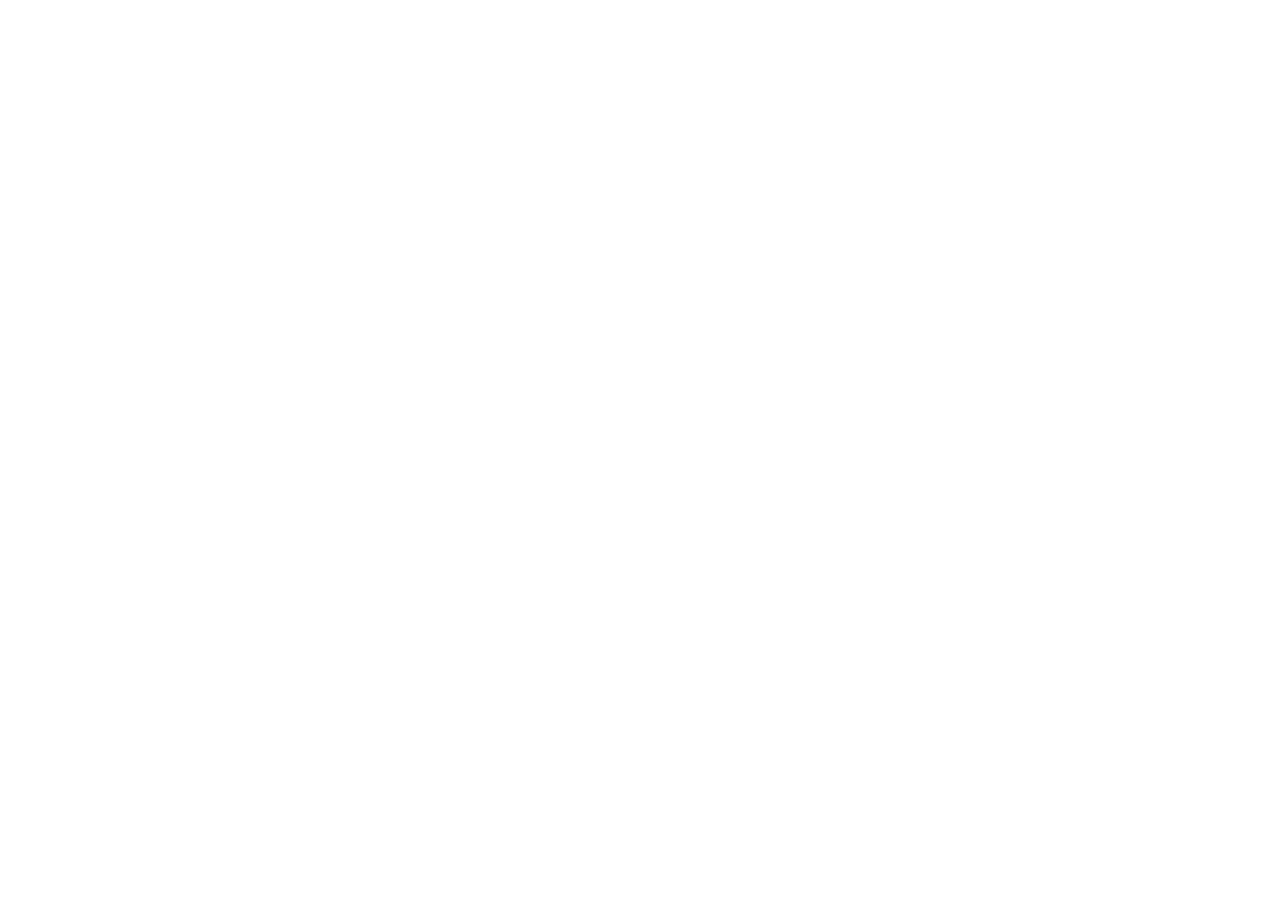
==== commit 5605d136: "Adding redirect" ====
--- a/index.html
+++ b/index.html
@@ -55,6 +55,11 @@
   <!-- Loading the Javascript code for the landing page -->
   <script src="weave_landing.js"></script>
 
+  <script type="text/javascript">
+    if (window.location = "www.weavetravels.com") {
+       window.location.href = 'https://app.weavetravels.com/'; 
+    }
+  </script>
 
   <script>
     "use strict";
@@ -93,6 +98,20 @@
   <!-- Start of HubSpot Embed Code -->
     <script type="text/javascript" id="hs-script-loader" async defer src="//js.hs-scripts.com/4672907.js"></script>
   <!-- End of HubSpot Embed Code -->
+
+  <!-- Hotjar Tracking Code for www.weavetravels.com -->
+  <script>
+      (function(h,o,t,j,a,r){
+          h.hj=h.hj||function(){(h.hj.q=h.hj.q||[]).push(arguments)};
+          h._hjSettings={hjid:1118734,hjsv:6};
+          a=o.getElementsByTagName('head')[0];
+          r=o.createElement('script');r.async=1;
+          r.src=t+h._hjSettings.hjid+j+h._hjSettings.hjsv;
+          a.appendChild(r);
+      })(window,document,'https://static.hotjar.com/c/hotjar-','.js?sv=');
+  </script>
+  <!-- END Hotjar Tracking Code for www.weavetravels.com -->
+
 </head>
 <body>
   <div id="page-type">
@@ -225,10 +244,13 @@
       <div class="footer-text-container">
         <a class="footer-text" href="./cookie_policy.html" target="_blank">Cookie Policy</a>
       </div>
-      <div class="facebook-weave-group-icon-footer" onclick="window.open('https://www.facebook.com/weavetravels/','mywindow');">&nbsp;
-    </div>
-    </div>
-    <div class="page-footer-third"></div>
+      <div class="footer-text-container">
+        <a class="footer-text" href="./Weave-Inc.-Standard-Terms-of-Service.pdf" target="_blank">Terms and Conditions</a>
+      </div>
+    </div>
+    <div class="page-footer-third">
+      <div class="facebook-weave-group-icon-footer" onclick="window.open('https://www.facebook.com/weavetravels/','mywindow');">&nbsp; </div>
+    </div>
   </div>
 
 <!-- SIGN UP FORM -->
@@ -254,20 +276,20 @@
     </div>
   </div>
 
-<script type="text/javascript">
-_linkedin_partner_id = "491316";
-window._linkedin_data_partner_ids = window._linkedin_data_partner_ids || [];
-window._linkedin_data_partner_ids.push(_linkedin_partner_id);
-</script><script type="text/javascript">
-(function(){var s = document.getElementsByTagName("script")[0];
-var b = document.createElement("script");
-b.type = "text/javascript";b.async = true;
-b.src = "https://snap.licdn.com/li.lms-analytics/insight.min.js";
-s.parentNode.insertBefore(b, s);})();
-</script>
-<noscript>
-<img height="1" width="1" style="display:none;" alt="" src="https://dc.ads.linkedin.com/collect/?pid=491316&fmt=gif" />
-</noscript>
+  <script type="text/javascript">
+    _linkedin_partner_id = "491316";
+    window._linkedin_data_partner_ids = window._linkedin_data_partner_ids || [];
+    window._linkedin_data_partner_ids.push(_linkedin_partner_id);
+    </script><script type="text/javascript">
+    (function(){var s = document.getElementsByTagName("script")[0];
+    var b = document.createElement("script");
+    b.type = "text/javascript";b.async = true;
+    b.src = "https://snap.licdn.com/li.lms-analytics/insight.min.js";
+    s.parentNode.insertBefore(b, s);})();
+    </script>
+    <noscript>
+    <img height="1" width="1" style="display:none;" alt="" src="https://dc.ads.linkedin.com/collect/?pid=491316&fmt=gif" />
+  </noscript>
 
 </body>
 </html>
